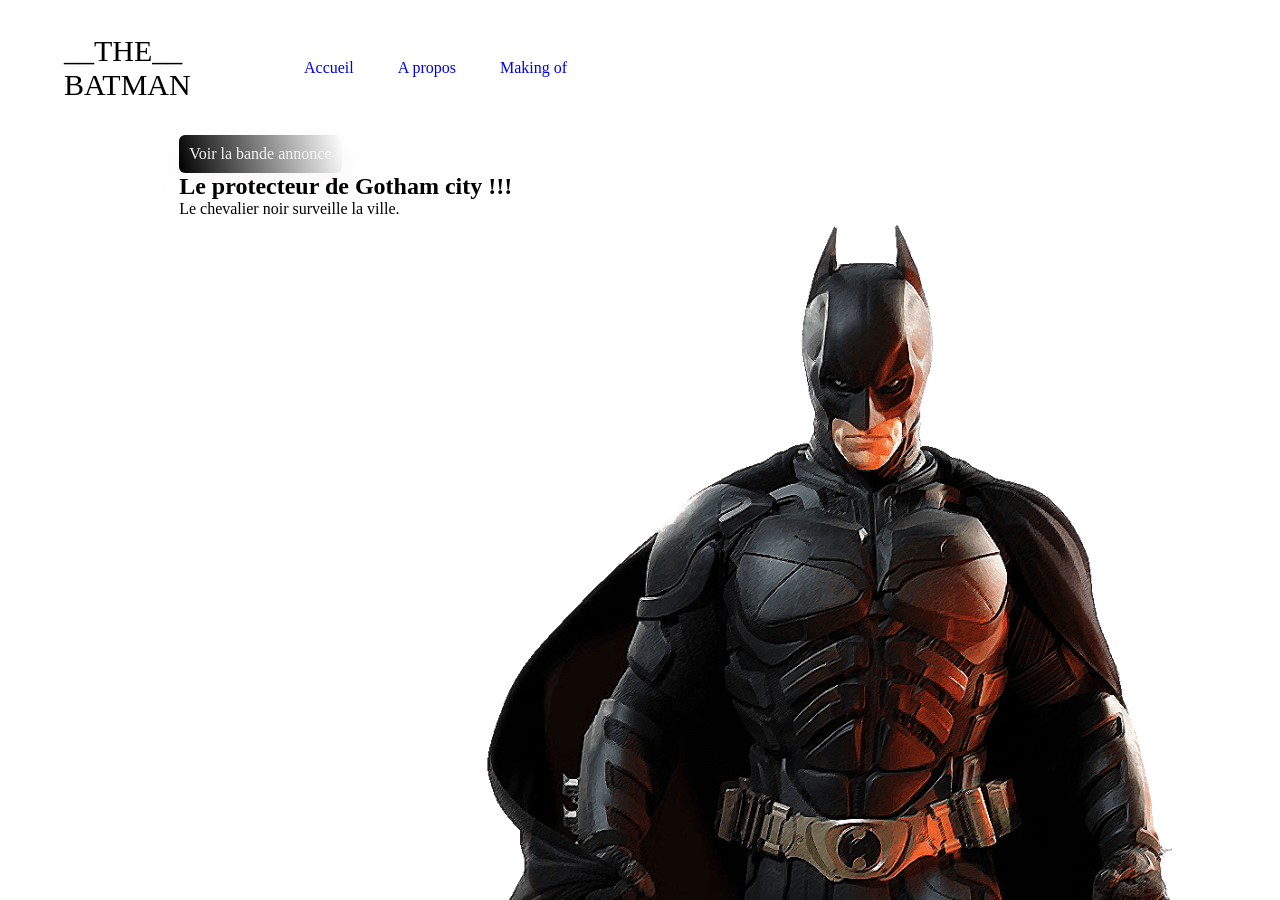
==== index.html @ f52aecbf "azer" ====
<!DOCTYPE html>
<html lang="fr">
<head>
    <meta charset="UTF-8">
    <meta http-equiv="X-UA-Compatible" content="IE=edge">
    <meta name="viewport" content="width=device-width, initial-scale=1.0">
    <title>BatmanLandingPage</title>
    <link rel="stylesheet" href="styles.css">
    <link rel="shortcut icon" href="images/logo.png" type="image/x-icon">
</head>
<body>
    <main>

        <header>
            <nav>
                <a href="#" class="logo">__THE__<br/>BATMAN</a>
                <ul>
                    <li><a href="index.html">Accueil</a></li>
                    <li><a href="about.html">A propos</a></li>
                    <li><a href="https://www.google.fr/">Making of</a></li>
                </ul>  
            </nav>
        </header>

        <section>
            <a href="https://www.google.fr/" class="btn">Voir la bande annonce</a>
            <h1>Le protecteur de Gotham city !!!</h1>
            <p>Le chevalier noir surveille la ville.</p>
        </section>
        <img src="images/foreground.png" alt="Batman" class="feature-img">
        <footer>
            <nav>
                <a href="#">FACEBOOK</a>
                <a href="#">TWITTER</a>
                <a href="#">IMDB</a>
            </nav>
        </footer>

    </main>
</body>
</html>
---- styles.css ----
*{
    margin: 0;
    padding: 0;
}

main{
    height: 100vh;
    width: 100%;
    background-image: url(images/background.png);
    background-position: center;
    background-size: cover;
    padding-left: 5%;
    padding-right: 5%;
    box-sizing: border-box;
    position: relative;
    overflow: hidden;
}

/* NAVBAR */
header nav{
    width: 100%;
    height: 15vh;
    margin: auto;
    display: flex;
    align-items: center;
    background-color: rgba(255,255,255,0.35);
}
.logo{
    width: 160px;
    font-size: 30px;
    text-decoration: none;
    color: black;
}

.logo:hover{
    transform: scale(1.7);
    color: whitesmoke;
    text-shadow: 1px 1px darkred;
}

header nav ul {
    flex: 1;
    padding-left: 60px; 
}

header nav ul li {
    display: inline-block;
    list-style: none;
    margin: 0 20px;
}

header nav ul li a{
    text-decoration: none;
}

section {
    margin-left: 10%;
    margin-right: 10%;
}

section .btn {
    display: inline-block;
    background: linear-gradient(75deg, #000000, transparent);
    border-radius: 6px;
    padding: 10px;
    box-sizing: border-box;
    text-decoration: none;
    box-shadow: 3px 8px 22px rgba(238, 229, 229, 0.35);
    color: whitesmoke;
}

section .btn:hover{
    box-shadow: 3px 8px 22px rgba(238, 229, 229, 0.75);
}
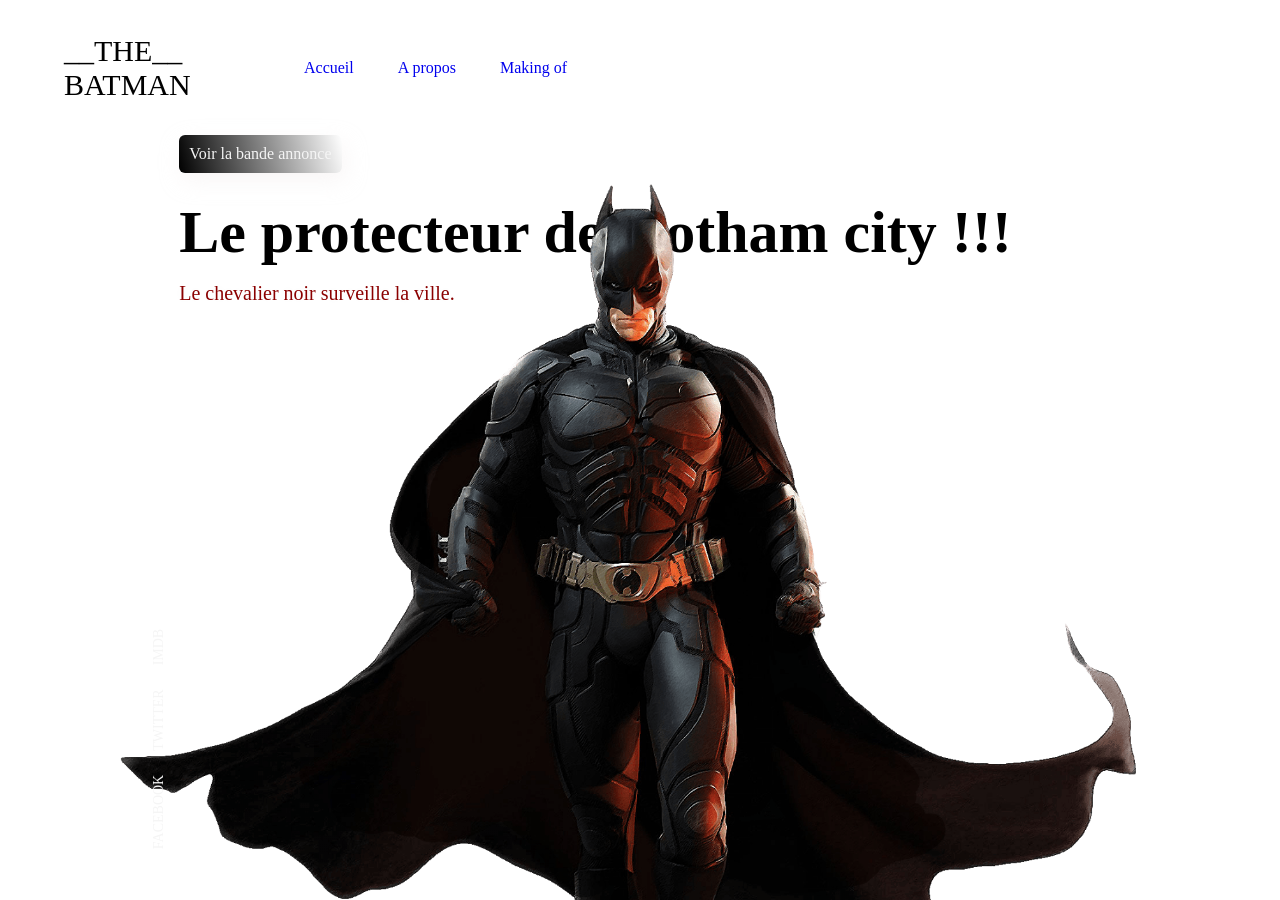
==== commit abc65dd7: "LandingPage finished" ====
--- a/index.html
+++ b/index.html
@@ -29,7 +29,7 @@
         </section>
         <img src="images/foreground.png" alt="Batman" class="feature-img">
         <footer>
-            <nav>
+            <nav class="social-link">
                 <a href="#">FACEBOOK</a>
                 <a href="#">TWITTER</a>
                 <a href="#">IMDB</a>
--- a/styles.css
+++ b/styles.css
@@ -71,4 +71,74 @@
 
 section .btn:hover{
     box-shadow: 3px 8px 22px rgba(238, 229, 229, 0.75);
-}+}
+
+section h1 {
+    margin-top: 25px;
+    margin-bottom: 15px;
+    font-size: 60px;
+    transition: 2s;
+}
+
+section h1:hover {
+    filter: blur(3px);
+}
+
+section p {
+    font-size: 20px;
+    text-shadow: 1px 1px 1px white, 0 0 10px whitesmoke;
+    color: darkred;
+}
+
+.feature-img {
+    position: absolute;
+    height: 100%;
+    right: 140px;
+    bottom: -20%;
+    transition: 7s;
+}
+
+.feature-img:hover {
+    transform: scale(1.1);
+}
+
+@media screen and (max-width: 1200px){
+    .feature-img {
+        height: 50%;
+        right: 4px;
+        bottom: 0;
+    } 
+}
+
+/* Footer */
+
+.social-link{
+    transform: rotate(-90deg);
+    position: absolute;
+    left: 3%;
+    bottom: 18%;
+}
+
+.social-link a {
+    text-decoration: none;
+    padding-right: 20px;
+    font-size: 14px;
+    color: whitesmoke;
+}
+
+
+
+
+
+
+
+
+
+
+
+
+
+
+
+
+
